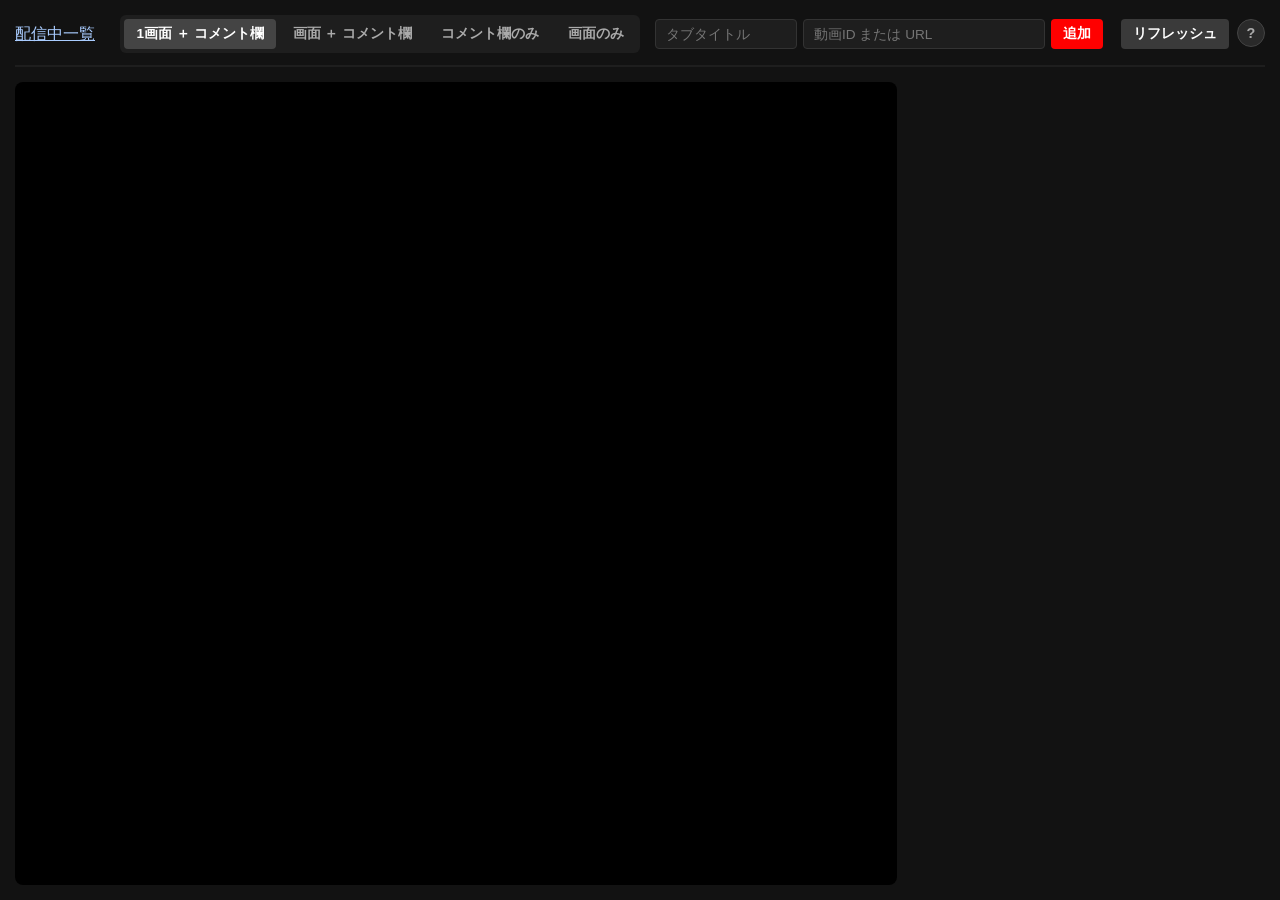
==== public/multi/index.html @ 11261e5a "Integrate live directory, zapping and multi-view for private Workers hosting" ====
<!DOCTYPE html>
<html lang="ja">
<head>
    <meta charset="UTF-8">
    <meta name="viewport" content="width=device-width, initial-scale=1.0">
    <title>multi view</title>
    <link rel="stylesheet" href="style.css">
    <script src="https://www.youtube.com/iframe_api"></script>
    <script src="https://player.twitch.tv/js/embed/v1.js"></script>
<style>.home-link{color:#a9ccff;white-space:nowrap;margin-right:.65rem}</style>
</head>
<body>

<header>
    <div class="controls"><a href="../" class="home-link">配信中一覧</a>
        <div class="layout-selector">
            <button id="btn-focus-one" class="layout-btn active" onclick="changeLayout('focus-one', this)">1画面 ＋ コメント欄</button>
            <button id="btn-multi-mix" class="layout-btn" onclick="changeLayout('multi-mix', this)">画面 ＋ コメント欄</button>
            <button id="btn-chat-only" class="layout-btn" onclick="changeLayout('chat-only', this)">コメント欄のみ</button>
            <button id="btn-video-only" class="layout-btn" onclick="changeLayout('video-only', this)">画面のみ</button>
        </div>
        <div class="input-area">
            <input type="text" id="videoTitle" class="input-title" placeholder="タブタイトル">
            <input type="text" id="videoUrl" class="input-url" placeholder="動画ID または URL">
            <button onclick="handleAddStreamButton()">追加</button>
        </div>
        <div class="header-right-btns">
            <button class="refresh-all-btn" onclick="refreshAll()">リフレッシュ</button>
            <button class="help-btn" onclick="toggleModal(true)" title="使い方を見る">?</button>
        </div>
    </div>
</header>

<div class="main-content-area mode-focus-one" id="mainContentArea">
    <div class="main-video-theater" id="mainVideoTheater">
        <div id="theaterPlayerPlace"></div>
        <div class="video-touch-guard"></div>
    </div>
    <div class="chat-container" id="chatContainer"></div>
</div>

<div class="modal-overlay" id="helpModal" onclick="toggleModal(false)">
    <div class="modal-window" onclick="event.stopPropagation()">
        <div class="modal-header">
            <div class="modal-title">クイックガイド</div>
            <button class="modal-close-btn" onclick="toggleModal(false)">×</button>
        </div>
        <div class="modal-body">
            <strong>■ 使い方</strong>
            <ul>
                <li><strong>タブタイトル：</strong> 任意入力。配信者名などを入力。</li>
                <li><strong>ID / URL：</strong> URLか11桁のIDを入力して追加。</li>
            </ul>
            <div class="help-alert">
                <strong>⚠️ チャットが表示されない場合：</strong><br>
                「Web Server for Chrome」などのローカルサーバー環境、または公開されたWebサイト上（http:// / https://）でのみ動作します。
            </div>
        </div>
    </div>
</div>

<script src="script.js"></script>
</body>
</html>
---- public/multi/style.css ----
:root {
    --bg-color: #121212;
    --card-bg: #1e1e1e;
    --text-color: #ffffff;
    --accent-color: #ff0000;
}
body {
    font-family: 'Helvetica Neue', Arial, sans-serif;
    background-color: var(--bg-color);
    color: var(--text-color);
    margin: 0;
    padding: 15px;
    overflow: hidden;
    height: 100vh;
    box-sizing: border-box;
    display: flex;
    flex-direction: column;
}
header {
    display: flex;
    justify-content: flex-start;
    align-items: center;
    border-bottom: 2px solid var(--card-bg);
    padding-bottom: 12px;
    margin-bottom: 15px;
    flex-shrink: 0;
}

.controls {
    display: flex;
    gap: 15px;
    align-items: center;
    flex-wrap: wrap;
    width: 100%;
}
.input-area { display: flex; gap: 6px; }
input {
    background-color: var(--card-bg);
    border: 1px solid #333;
    color: white;
    padding: 6px 10px;
    border-radius: 4px;
    font-size: 0.85rem;
}
.input-title { width: 120px; }
.input-url { width: 220px; }

button {
    background-color: var(--accent-color);
    color: white;
    border: none;
    padding: 6px 12px;
    border-radius: 4px;
    cursor: pointer;
    font-weight: bold;
    font-size: 0.85rem;
}
button:hover { opacity: 0.9; }

.header-right-btns {
    margin-left: auto;
    display: flex;
    gap: 8px;
}
.refresh-all-btn { background-color: #3a3a3a; }
.refresh-all-btn:hover { background-color: #4a4a4a; }

.help-btn {
    background-color: #2a2a2a;
    color: #aaa;
    border: 1px solid #444;
    border-radius: 50%;
    width: 28px;
    height: 28px;
    padding: 0;
    display: flex;
    align-items: center;
    justify-content: center;
    font-size: 0.9rem;
}
.help-btn:hover { background-color: #3a3a3a; color: #fff; }

.layout-selector {
    display: flex;
    background: var(--card-bg);
    padding: 4px;
    border-radius: 6px;
    gap: 5px;
}
.layout-btn {
    background: none;
    color: #aaa;
    padding: 6px 12px;
    font-size: 0.85rem;
}
.layout-btn.active {
    background: #444;
    color: #fff;
}

/* ーーー レイアウト構造 ーーー */
.main-content-area {
    display: grid;
    gap: 15px;
    flex-grow: 1;
    min-height: 0; /* 💡 flexアイテムはデフォルトでmin-height:autoのため、これがないと中身に押されて縮まなくなる */
    overflow: hidden;
}

.chat-container { 
    display: grid; 
    gap: 15px; 
    height: 100%; 
    width: 100%;
    overflow: hidden;
    box-sizing: border-box;
}

/* パターンA: 1画面 ＋ 各コメント欄 */
.mode-focus-one { grid-template-columns: 2.5fr 1fr; }
.mode-focus-one .main-video-theater { display: block; background: #000; border-radius: 8px; overflow: hidden; height: 100%; }
.mode-focus-one .chat-container { display: flex; flex-direction: column; overflow: hidden; }
.mode-focus-one .chat-box { flex-grow: 1; min-height: 0; height: 100%; flex-direction: column; } 
.mode-focus-one .video-frame-wrapper { display: none !important; }
.mode-focus-one .chat-frame-container { display: block; height: 100%; }

/* 💡 シアター枠は親の高さが100%指定でも、中身のdivとiframeに高さが伝わらないと
      iframeがブラウザ標準の小さいデフォルトサイズ(150px程度)になってしまうため明示指定する */
.main-video-theater {
    position: relative;
}
#theaterPlayerPlace {
    width: 100%;
    height: 100%;
}

@media (max-width: 900px) {
    .mode-focus-one {
        grid-template-columns: 1fr;
        grid-template-rows: 1.8fr 1fr;
    }
    .mode-focus-one .chat-container {
        display: flex;
        flex-direction: row;
        overflow: hidden;
        gap: 10px;
        height: 100%;
    }
    .mode-focus-one .chat-box {
        flex-shrink: 1;
        width: 100%;
        height: 100%;
    }
}

/* パターンB: 各画面 ＋ 各コメント */
.mode-multi-mix { grid-template-columns: 1fr; }
.mode-multi-mix .main-video-theater { display: none; }
.mode-multi-mix .chat-box { flex-direction: column; height: 100%; min-height: 0; }
.mode-multi-mix .video-frame-wrapper { display: block; width: 100%; height: auto; aspect-ratio: 16 / 9; }
.mode-multi-mix .chat-frame-container { display: block; flex-grow: 1; min-height: 0; height: 100%; }

/* パターンC: コメント欄のみ */
.mode-chat-only { grid-template-columns: 1fr; }
.mode-chat-only .main-video-theater { display: none; }
.mode-chat-only .chat-box { flex-direction: column; height: 100%; min-height: 0; }
.mode-chat-only .video-frame-wrapper { display: none !important; }
.mode-chat-only .chat-frame-container { display: block; height: 100%; }

/* パターンD: 各画面のみ */
.mode-video-only { grid-template-columns: 1fr; }
.mode-video-only .main-video-theater { display: none; }
.mode-video-only .chat-box { flex-direction: column; height: 100%; min-height: 0; }
.mode-video-only .video-frame-wrapper { display: block; width: 100%; height: auto; aspect-ratio: 16 / 9; } 
.mode-video-only .chat-frame-container { display: none !important; }

/* 各配信・チャットアイテムのスタイル */
.main-video-theater iframe { width: 100%; height: 100%; border: none; }

.chat-box {
    background-color: var(--card-bg);
    border-radius: 8px;
    overflow: hidden;
    display: flex;
    border: 1px solid #2d2d2d;
    box-sizing: border-box;
    min-height: 0;
}
.chat-header {
    background-color: #2a2a2a;
    padding: 6px 10px;
    display: flex;
    justify-content: space-between;
    align-items: center;
    font-size: 0.8rem;
    flex-shrink: 0;
}
.chat-header-left {
    display: flex;
    align-items: center;
    overflow: hidden;
    gap: 5px;
    flex-grow: 1;
}
.chat-title-text {
    white-space: nowrap;
    overflow: hidden;
    text-overflow: ellipsis;
    font-weight: bold;
    color: #eee;
    max-width: 100px;
}

.close-btn {
    background: none;
    border: none;
    color: #aaa;
    cursor: pointer;
    font-size: 1rem;
    padding-left: 5px;
}
.close-btn:hover { color: var(--accent-color); }

.volume-control-wrapper {
    display: flex;
    align-items: center;
    gap: 2px;
    color: #aaa;
    font-size: 0.75rem;
    margin-right: 8px;
}
.volume-slider {
    width: 65px;
    height: 4px;
    cursor: pointer;
    accent-color: var(--accent-color);
    margin: 0;
    padding: 0;
    background: #444;
    border-radius: 2px;
}

.box-content {
    display: flex;
    flex-direction: column;
    flex-grow: 1;
    overflow: hidden;
    justify-content: center;
    background: #000;
    height: calc(100% - 30px);
    min-height: 0;
}

.video-frame-wrapper {
    position: relative;
    width: 100%;
    background: #000;
    flex-shrink: 1;
    min-height: 0;
}
.api-player {
    width: 100%;
    height: 100%;
    border: none;
}
/* 画面タッチ誤操作防止シールド */
.video-touch-guard {
    position: absolute;
    top: 0;
    left: 0;
    width: 100%;
    height: 100%;
    z-index: 10;
    background: rgba(0,0,0,0);
    pointer-events: auto;
}

/* 送信欄隠しトリック */
.chat-frame-container { 
    width: 100%; 
    overflow: hidden; 
    position: relative; 
    flex-grow: 1; 
    min-height: 0; 
    z-index: 11; 
}
iframe.chat-frame { 
    width: 100%; 
    border: none; 
}
iframe.chat-frame[data-type="youtube"] {
    height: calc(100% + 55px);
    margin-bottom: -55px;
}
iframe.chat-frame[data-type="twitch"] {
    height: calc(100% + 115px);
    margin-bottom: -115px;
}

.chat-box.selected { border: 2px solid #00ffcc; }
.set-main-btn {
    background: #333; color: #00ffcc; font-size: 0.7rem; padding: 2px 6px; border-radius: 3px;
    border: none; cursor: pointer; flex-shrink: 0;
}
.mode-multi-mix .set-main-btn, .mode-chat-only .set-main-btn, .mode-video-only .set-main-btn { display: none; }

.mode-chat-only .volume-control-wrapper { display: none; }

/* モーダル */
.modal-overlay {
    position: fixed;
    top: 0; left: 0; width: 100%; height: 100%;
    background-color: rgba(0, 0, 0, 0.7);
    display: flex;
    align-items: center;
    justify-content: center;
    z-index: 9999;
    opacity: 0; pointer-events: none;
    transition: opacity 0.2s ease;
}
.modal-overlay.open { opacity: 1; pointer-events: auto; }
.modal-window {
    background-color: #1e1e1e;
    border: 1px solid #333;
    border-radius: 10px;
    width: 480px;
    max-width: 90%;
    padding: 20px;
    box-shadow: 0 10px 25px rgba(0,0,0,0.5);
}
.modal-header {
    display: flex;
    justify-content: space-between;
    align-items: center;
    border-bottom: 1px solid #333;
    padding-bottom: 10px;
    margin-bottom: 15px;
}
.modal-title { font-weight: bold; font-size: 1.1rem; color: #eee; }
.modal-close-btn { background: none; border: none; color: #888; font-size: 1.2rem; cursor: pointer; }
.modal-close-btn:hover { color: #fff; }
.modal-body { font-size: 0.85rem; line-height: 1.6; color: #ccc; }
.modal-body ul { padding-left: 20px; margin: 8px 0; }
.modal-body li { margin-bottom: 6px; }
.modal-body strong { color: #fff; }
.help-alert {
    background-color: #2b2214;
    border: 1px solid #eba134;
    color: #eba134;
    padding: 8px 12px;
    border-radius: 5px;
    margin-top: 15px;
}
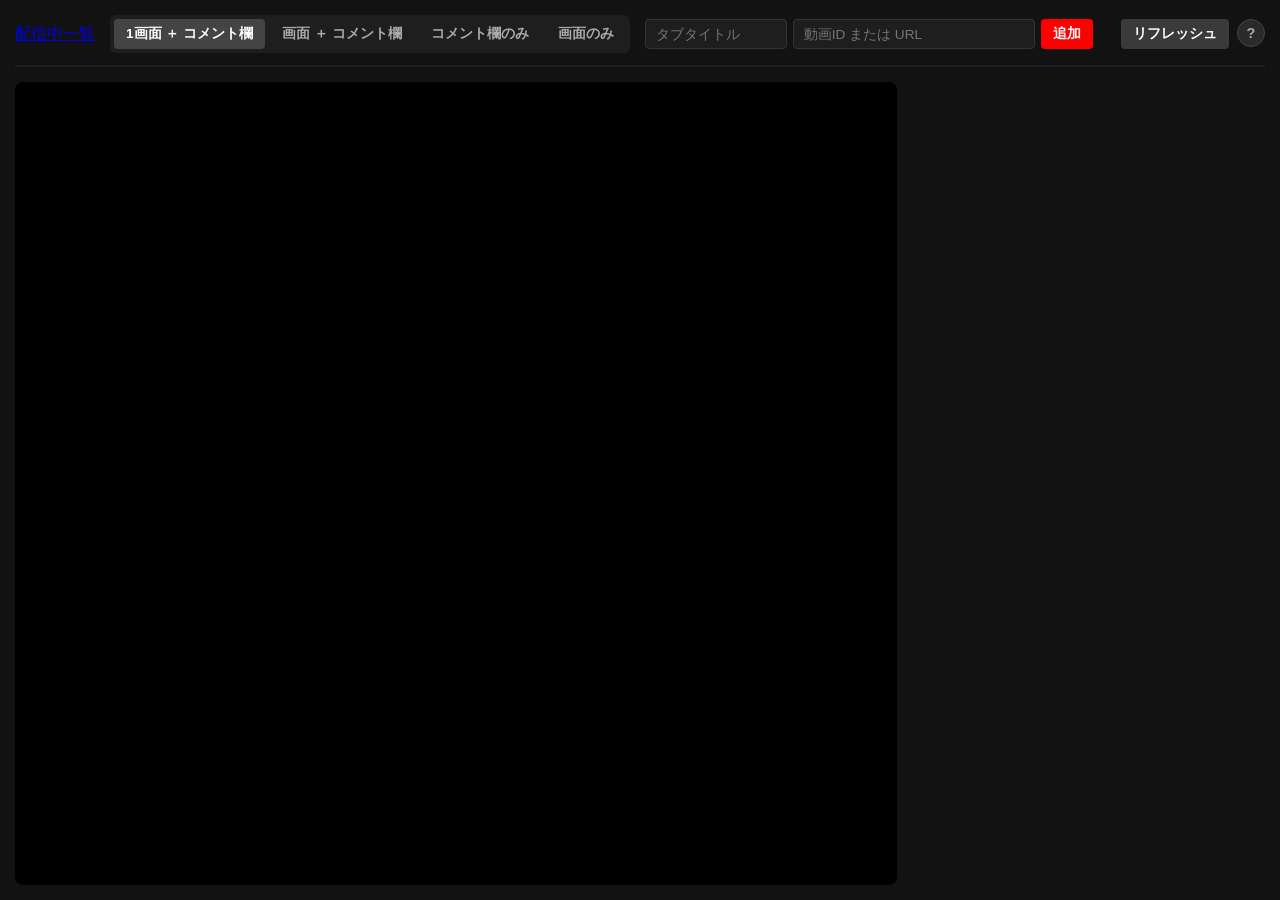
==== commit 15c0d28a: "Add compact live thumbnails, zapping playback control and shared dark theme" ====
--- a/public/multi/index.html
+++ b/public/multi/index.html
@@ -5,9 +5,10 @@
     <meta name="viewport" content="width=device-width, initial-scale=1.0">
     <title>multi view</title>
     <link rel="stylesheet" href="style.css">
+<link rel="stylesheet" href="/theme.css">
     <script src="https://www.youtube.com/iframe_api"></script>
     <script src="https://player.twitch.tv/js/embed/v1.js"></script>
-<style>.home-link{color:#a9ccff;white-space:nowrap;margin-right:.65rem}</style>
+
 </head>
 <body>
 
